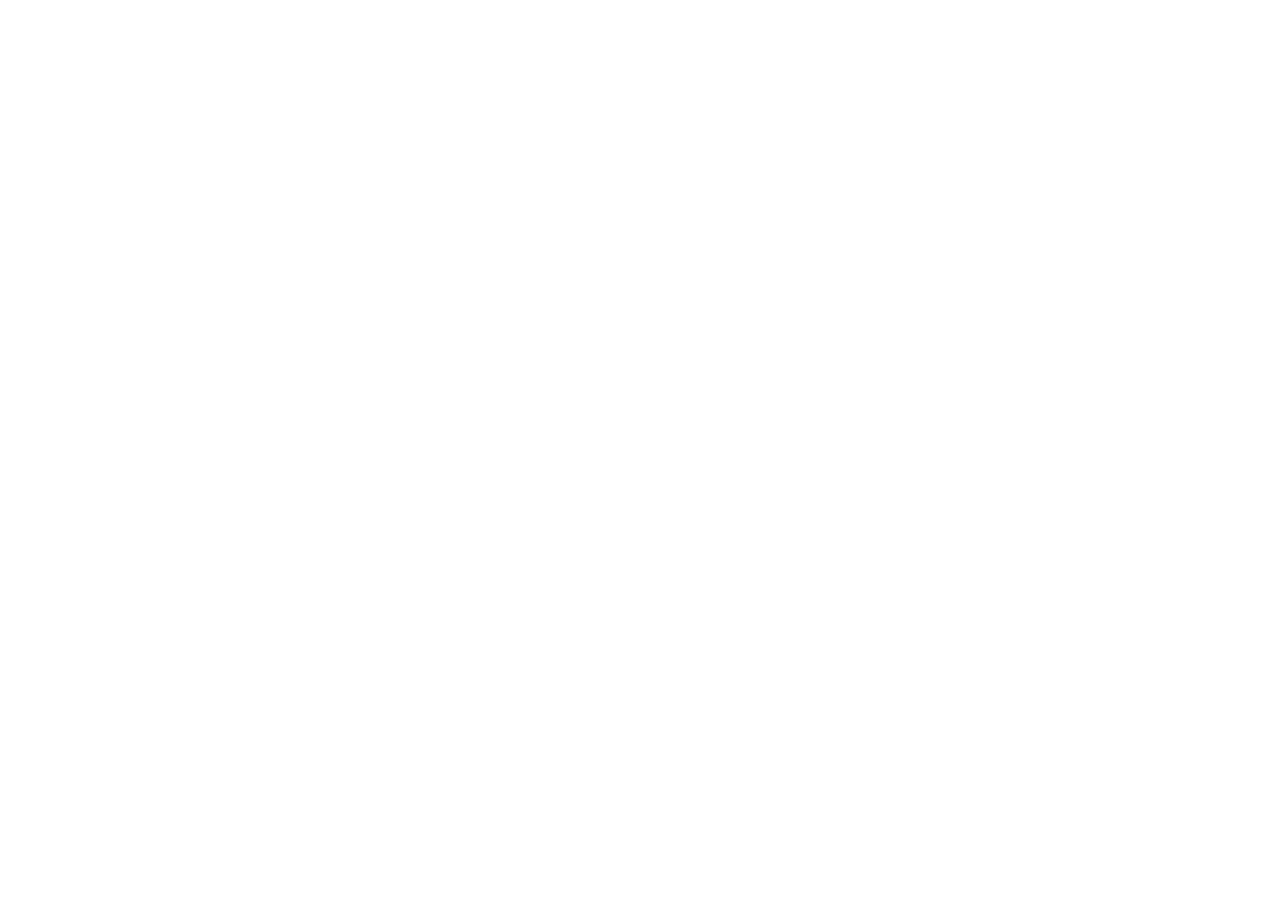
==== index.html @ bdd546f4 "initial commit" ====
<!DOCTYPE html>
<html lang="en">
<head>
    <meta charset="UTF-8">
    <meta name="viewport" content="width=device-width, initial-scale=1.0">
    <title>Basic Tetris</title>
</head>
<body>
    <script>
            src="assets/java/script.js"
    </script>
</body>
</html>
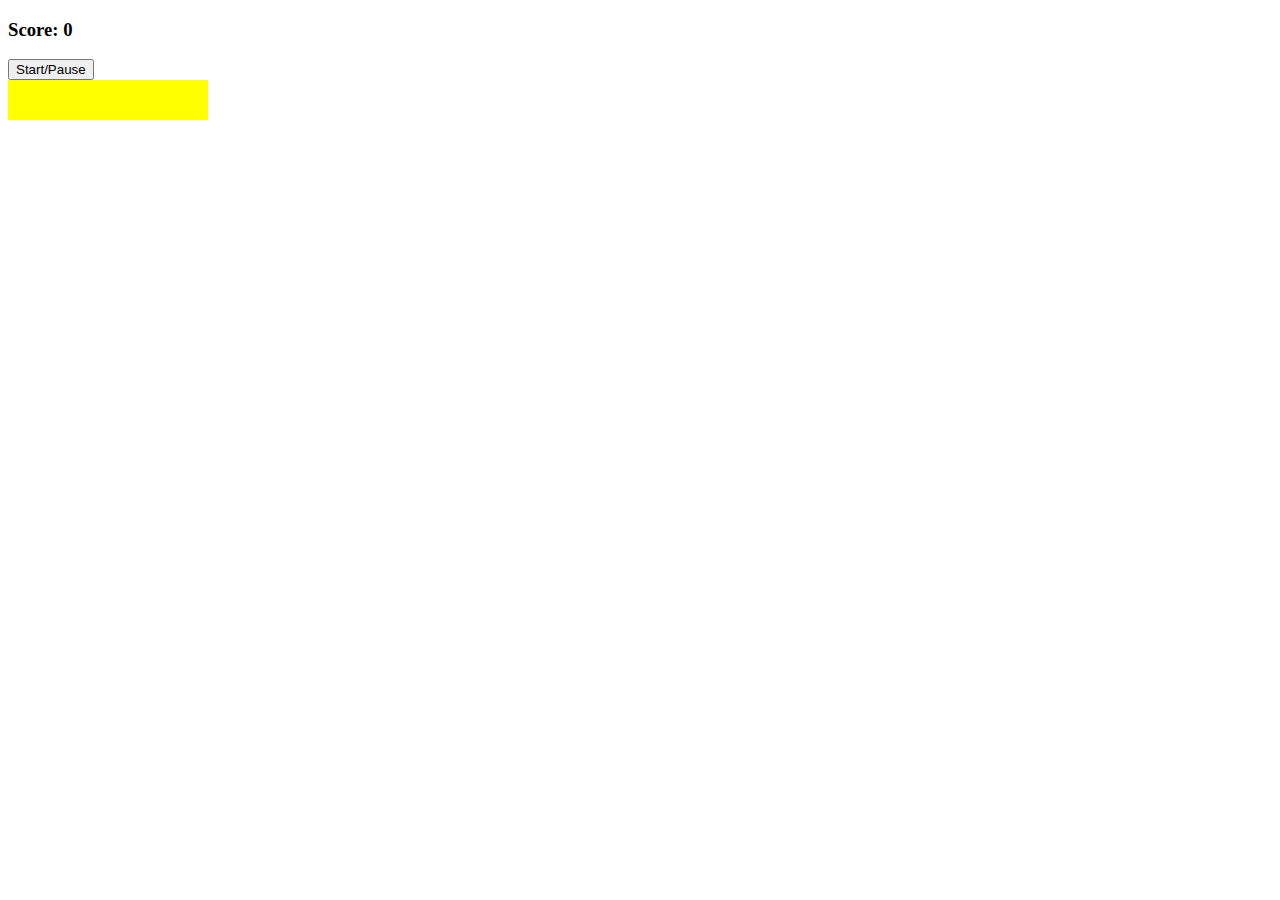
==== commit 6d9de76d: "created event listeners and general HTML body" ====
--- a/index.html
+++ b/index.html
@@ -4,8 +4,215 @@
     <meta charset="UTF-8">
     <meta name="viewport" content="width=device-width, initial-scale=1.0">
     <title>Basic Tetris</title>
+    <link rel="stylesheet" href="assets/css/style.css">
+    <link rel="stylesheet" href="https://use.fontawesome.com/releases/v5.7.2/css/all.css" integrity="sha384-fnmOCqbTlWIlj8LyTjo7mOUStjsKC4pOpQbqyi7RrhN7udi9RwhKkMHpvLbHG9Sr" crossorigin="anonymous"> 
+    <link href="https://fonts.googleapis.com/css?family=Roboto:400,700" rel="stylesheet">
 </head>
 <body>
+    <h3>Score: <span id="score">0</span></h3>
+    <button id="startbutton">Start/Pause</button>
+    <div class ="grid">
+<div></div>
+<div></div>
+<div></div>
+<div></div>
+<div></div>
+<div></div>
+<div></div>
+<div></div>
+<div></div>
+<div></div>
+<div></div>
+<div></div>
+<div></div>
+<div></div>
+<div></div>
+<div></div>
+<div></div>
+<div></div>
+<div></div>
+<div></div>
+<div></div>
+<div></div>
+<div></div>
+<div></div>
+<div></div>
+<div></div>
+<div></div>
+<div></div>
+<div></div>
+<div></div>
+<div></div>
+<div></div>
+<div></div>
+<div></div>
+<div></div>
+<div></div>
+<div></div>
+<div></div>
+<div></div>
+<div></div>
+<div></div>
+<div></div>
+<div></div>
+<div></div>
+<div></div>
+<div></div>
+<div></div>
+<div></div>
+<div></div>
+<div></div>
+<div></div>
+<div></div>
+<div></div>
+<div></div>
+<div></div>
+<div></div>
+<div></div>
+<div></div>
+<div></div>
+<div></div>
+<div></div>
+<div></div>
+<div></div>
+<div></div>
+<div></div>
+<div></div>
+<div></div>
+<div></div>
+<div></div>
+<div></div>
+<div></div>
+<div></div>
+<div></div>
+<div></div>
+<div></div>
+<div></div>
+<div></div>
+<div></div>
+<div></div>
+<div></div>
+<div></div>
+<div></div>
+<div></div>
+<div></div>
+<div></div>
+<div></div>
+<div></div>
+<div></div>
+<div></div>
+<div></div>
+<div></div>
+<div></div>
+<div></div>
+<div></div>
+<div></div>
+<div></div>
+<div></div>
+<div></div>
+<div></div>
+<div></div>
+<div></div>
+<div></div>
+<div></div>
+<div></div>
+<div></div>
+<div></div>
+<div></div>
+<div></div>
+<div></div>
+<div></div>
+<div></div>
+<div></div>
+<div></div>
+<div></div>
+<div></div>
+<div></div>
+<div></div>
+<div></div>
+<div></div>
+<div></div>
+<div></div>
+<div></div>
+<div></div>
+<div></div>
+<div></div>
+<div></div>
+<div></div>
+<div></div>
+<div></div>
+<div></div>
+<div></div>
+<div></div>
+<div></div>
+<div></div>
+<div></div>
+<div></div>
+<div></div>
+<div></div>
+<div></div>
+<div></div>
+<div></div>
+<div></div>
+<div></div>
+<div></div>
+<div></div>
+<div></div>
+<div></div>
+<div></div>
+<div></div>
+<div></div>
+<div></div>
+<div></div>
+<div></div>
+<div></div>
+<div></div>
+<div></div>
+<div></div>
+<div></div>
+<div></div>
+<div></div>
+<div></div>
+<div></div>
+<div></div>
+<div></div>
+<div></div>
+<div></div>
+<div></div>
+<div></div>
+<div></div>
+<div></div>
+<div></div>
+<div></div>
+<div></div>
+<div></div>
+<div></div>
+<div></div>
+<div></div>
+<div></div>
+<div></div>
+<div></div>
+<div></div>
+<div></div>
+<div></div>
+<div></div>
+<div></div>
+<div></div>
+<div></div>
+<div></div>
+<div></div>
+<div></div>
+<div></div>
+<div></div>
+<div></div>
+<div></div>
+<div></div>
+<div></div>
+<div></div>
+<div></div>
+<div></div>
+<div></div>
+    </div>
     <script>
             src="assets/java/script.js"
     </script>
--- a/assets/css/style.css
+++ b/assets/css/style.css
@@ -0,0 +1,13 @@
+.grid {
+    width: 200px;
+    height: 40px;
+    background-color: yellow;
+    .grid div {
+height: 20px ;
+width:20px ;
+background-color: red;
+display: flex;
+flex-wrap: wrap;
+
+    }
+}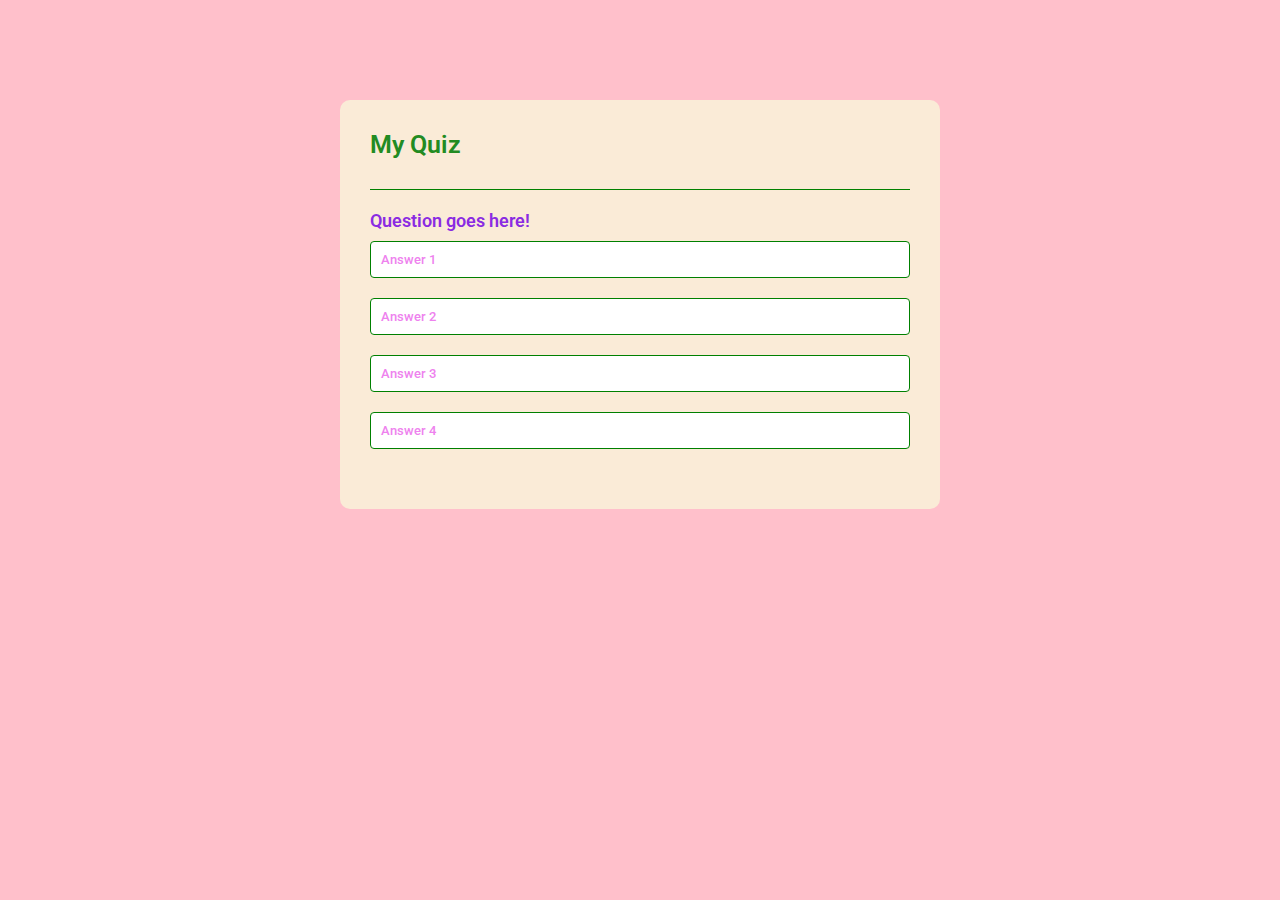
==== commit b0878de5: "created quiz game" ====
--- a/index.html
+++ b/index.html
@@ -3,215 +3,27 @@
 <head>
     <meta charset="UTF-8">
     <meta name="viewport" content="width=device-width, initial-scale=1.0">
-    <title>Basic Tetris</title>
+    <title>Welcome To movie Thrill</title>
     <link rel="stylesheet" href="assets/css/style.css">
     <link rel="stylesheet" href="https://use.fontawesome.com/releases/v5.7.2/css/all.css" integrity="sha384-fnmOCqbTlWIlj8LyTjo7mOUStjsKC4pOpQbqyi7RrhN7udi9RwhKkMHpvLbHG9Sr" crossorigin="anonymous"> 
     <link href="https://fonts.googleapis.com/css?family=Roboto:400,700" rel="stylesheet">
 </head>
 <body>
-    <h3>Score: <span id="score">0</span></h3>
-    <button id="startbutton">Start/Pause</button>
-    <div class ="grid">
-<div></div>
-<div></div>
-<div></div>
-<div></div>
-<div></div>
-<div></div>
-<div></div>
-<div></div>
-<div></div>
-<div></div>
-<div></div>
-<div></div>
-<div></div>
-<div></div>
-<div></div>
-<div></div>
-<div></div>
-<div></div>
-<div></div>
-<div></div>
-<div></div>
-<div></div>
-<div></div>
-<div></div>
-<div></div>
-<div></div>
-<div></div>
-<div></div>
-<div></div>
-<div></div>
-<div></div>
-<div></div>
-<div></div>
-<div></div>
-<div></div>
-<div></div>
-<div></div>
-<div></div>
-<div></div>
-<div></div>
-<div></div>
-<div></div>
-<div></div>
-<div></div>
-<div></div>
-<div></div>
-<div></div>
-<div></div>
-<div></div>
-<div></div>
-<div></div>
-<div></div>
-<div></div>
-<div></div>
-<div></div>
-<div></div>
-<div></div>
-<div></div>
-<div></div>
-<div></div>
-<div></div>
-<div></div>
-<div></div>
-<div></div>
-<div></div>
-<div></div>
-<div></div>
-<div></div>
-<div></div>
-<div></div>
-<div></div>
-<div></div>
-<div></div>
-<div></div>
-<div></div>
-<div></div>
-<div></div>
-<div></div>
-<div></div>
-<div></div>
-<div></div>
-<div></div>
-<div></div>
-<div></div>
-<div></div>
-<div></div>
-<div></div>
-<div></div>
-<div></div>
-<div></div>
-<div></div>
-<div></div>
-<div></div>
-<div></div>
-<div></div>
-<div></div>
-<div></div>
-<div></div>
-<div></div>
-<div></div>
-<div></div>
-<div></div>
-<div></div>
-<div></div>
-<div></div>
-<div></div>
-<div></div>
-<div></div>
-<div></div>
-<div></div>
-<div></div>
-<div></div>
-<div></div>
-<div></div>
-<div></div>
-<div></div>
-<div></div>
-<div></div>
-<div></div>
-<div></div>
-<div></div>
-<div></div>
-<div></div>
-<div></div>
-<div></div>
-<div></div>
-<div></div>
-<div></div>
-<div></div>
-<div></div>
-<div></div>
-<div></div>
-<div></div>
-<div></div>
-<div></div>
-<div></div>
-<div></div>
-<div></div>
-<div></div>
-<div></div>
-<div></div>
-<div></div>
-<div></div>
-<div></div>
-<div></div>
-<div></div>
-<div></div>
-<div></div>
-<div></div>
-<div></div>
-<div></div>
-<div></div>
-<div></div>
-<div></div>
-<div></div>
-<div></div>
-<div></div>
-<div></div>
-<div></div>
-<div></div>
-<div></div>
-<div></div>
-<div></div>
-<div></div>
-<div></div>
-<div></div>
-<div></div>
-<div></div>
-<div></div>
-<div></div>
-<div></div>
-<div></div>
-<div></div>
-<div></div>
-<div></div>
-<div></div>
-<div></div>
-<div></div>
-<div></div>
-<div></div>
-<div></div>
-<div></div>
-<div></div>
-<div></div>
-<div></div>
-<div></div>
-<div></div>
-<div></div>
-<div></div>
-<div></div>
-<div></div>
-<div></div>
-<div></div>
-<div></div>
-<div></div>
-<div></div>
-<div></div>
-<div></div>
-<div></div>
-<div></div>
+        <div class="app">
+           <h1>My Quiz</h1>
+           <div class="quiz">
+            <h2 id="Question">Question goes here!</h2>
+            <div id="answer buttons">
+                <button class="btn"> Answer 1</button>
+                <button class="btn"> Answer 2</button>
+                <button class="btn"> Answer 3</button>
+                <button class="btn"> Answer 4</button>
+            </div>
+            <div>
+                <button id="next-btn">Next</button>
+            </div>
+
+           </div>
     </div>
     <script>
             src="assets/java/script.js"
--- a/assets/css/style.css
+++ b/assets/css/style.css
@@ -1,13 +1,78 @@
-.grid {
-    width: 200px;
-    height: 40px;
-    background-color: yellow;
-    .grid div {
-height: 20px ;
-width:20px ;
-background-color: red;
-display: flex;
-flex-wrap: wrap;
+@import url('https://fonts.googleapis.com/css2?family=Barlow+Semi+Condensed:wght@100&family=Lato:ital,wght@0,100;0,300;0,400;0,700;0,900;1,100;1,300;1,400;1,700;1,900&family=Oswald:wght@200;300;400;500;600;700&family=Roboto:wght@400;700&family=Zilla+Slab:wght@500&display=swap');
 
-    }
+* {
+    box-sizing: border-box;
+    margin: 0;
+    font-family: 'roboto', sans-serif;
+    padding: 0;
+
+  
+}
+body {
+
+    background: pink;
+    /* hide scrollbar
+    overflow: hidden;*/ 
+}
+
+.app {
+    background-color: antiquewhite;
+    width: 90%;
+    max-width: 600px;
+    margin: 100px auto 0;
+    border-radius: 10px;
+    padding: 30px;
+
+}
+
+.app h1 {
+font-size: 25px;
+color: forestgreen;
+font-weight: 600;
+border-bottom: 1px solid green;
+padding-bottom: 30px;
+}
+
+.quiz {
+    padding: 20px 0;
+
+}
+
+.quiz h2 {
+    font-size: 18px;
+    color: blueviolet;
+    font-weight: 600;
+}
+
+.btn {
+    background: white;
+    color: violet;
+    font-weight: 500;
+    width: 100%;
+    border: 1px solid green;
+    padding: 10px;
+    margin: 10px 0;
+    text-align: left;
+    border-radius: 4px;
+    cursor: pointer;
+}
+
+.btn:hover {
+    background: violet;
+    color: white;
+    transition: all 0.3s;
+
+}
+
+#next-btn {
+    background: white;
+    color: green;
+    font-weight: 500;
+    width: 160px; 
+    border: 0;
+    padding: 10px ;
+    margin: 20px auto 0;
+    border-radius: 4px;
+    cursor: pointer;
+    display: none;
 }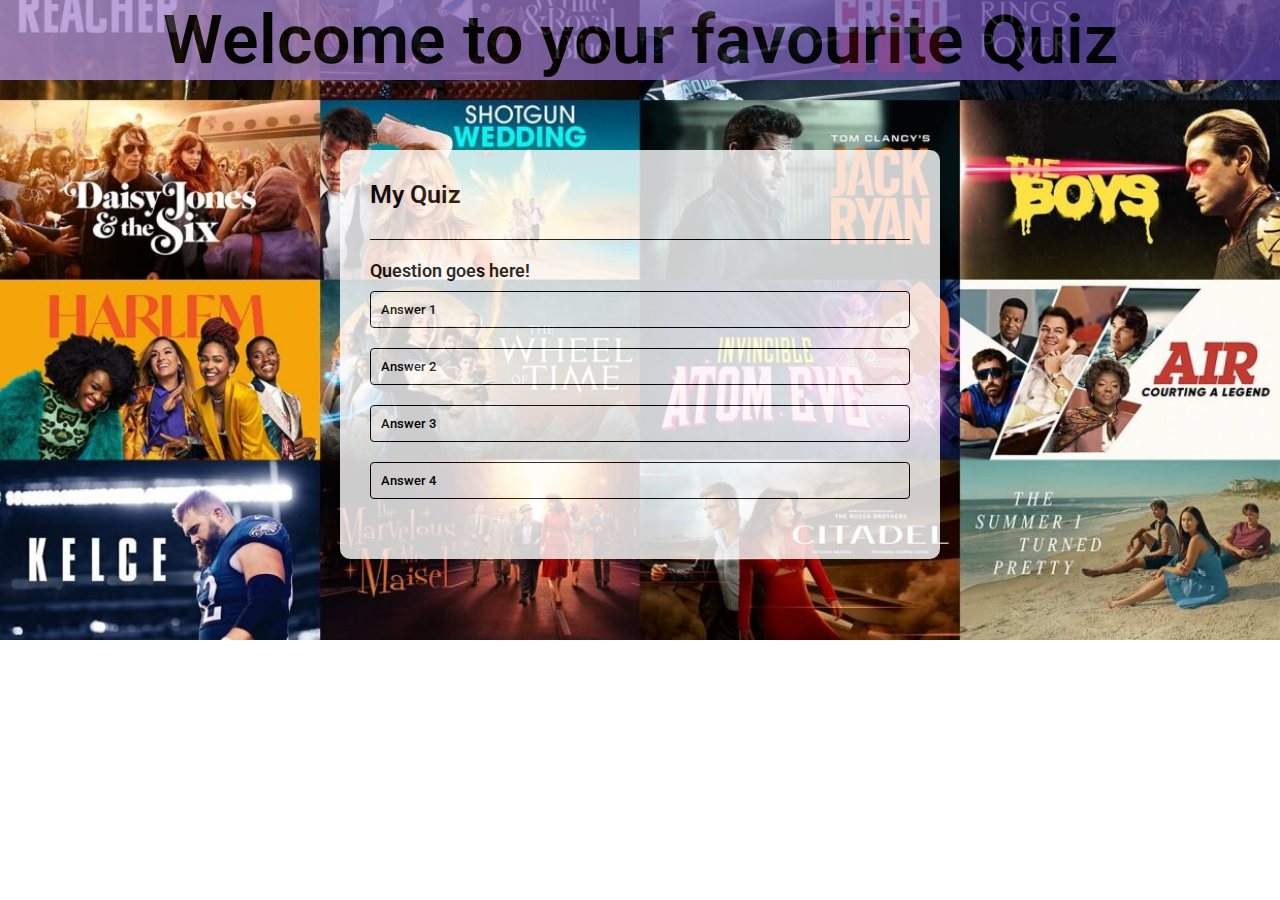
==== commit b6d0fa13: "added design" ====
--- a/index.html
+++ b/index.html
@@ -4,11 +4,16 @@
     <meta charset="UTF-8">
     <meta name="viewport" content="width=device-width, initial-scale=1.0">
     <title>Welcome To movie Thrill</title>
-    <link rel="stylesheet" href="assets/css/style.css">
+    <link rel="stylesheet" href="/assets/css/style.css">
     <link rel="stylesheet" href="https://use.fontawesome.com/releases/v5.7.2/css/all.css" integrity="sha384-fnmOCqbTlWIlj8LyTjo7mOUStjsKC4pOpQbqyi7RrhN7udi9RwhKkMHpvLbHG9Sr" crossorigin="anonymous"> 
     <link href="https://fonts.googleapis.com/css?family=Roboto:400,700" rel="stylesheet">
+    
 </head>
 <body>
+  <div>
+    <h1 class="heading">Welcome to your favourite Quiz</h1>
+</div>
+
         <div class="app">
            <h1>My Quiz</h1>
            <div class="quiz">
--- a/assets/css/style.css
+++ b/assets/css/style.css
@@ -10,26 +10,45 @@
 }
 body {
 
-    background: pink;
+    background-image: url("/assets/images/movieposter.jpg");
+    background-size: cover;
+    background-position: center;
+    background-repeat: no-repeat;
+    opacity: .8;
     /* hide scrollbar
     overflow: hidden;*/ 
+   ;
+}
+
+
+.heading {
+    display: flex;
+    justify-content: center;
+    align-items: center;
+    font-size: 68px;
+    font-weight: 600;
+    background-image: linear-gradient(to left, #553c9a, #b393d3);
+    margin-bottom: 70px;
 }
 
 .app {
-    background-color: antiquewhite;
+    background-color: white;
     width: 90%;
     max-width: 600px;
     margin: 100px auto 0;
     border-radius: 10px;
     padding: 30px;
+    margin-top: 2em;
+    border-color: black;
+   
 
 }
 
 .app h1 {
 font-size: 25px;
-color: forestgreen;
+color: black;
 font-weight: 600;
-border-bottom: 1px solid green;
+border-bottom: 1px solid black;
 padding-bottom: 30px;
 }
 
@@ -40,16 +59,16 @@
 
 .quiz h2 {
     font-size: 18px;
-    color: blueviolet;
+    color: black;
     font-weight: 600;
 }
 
 .btn {
     background: white;
-    color: violet;
+    color: black;
     font-weight: 500;
     width: 100%;
-    border: 1px solid green;
+    border: 1px solid black;
     padding: 10px;
     margin: 10px 0;
     text-align: left;
